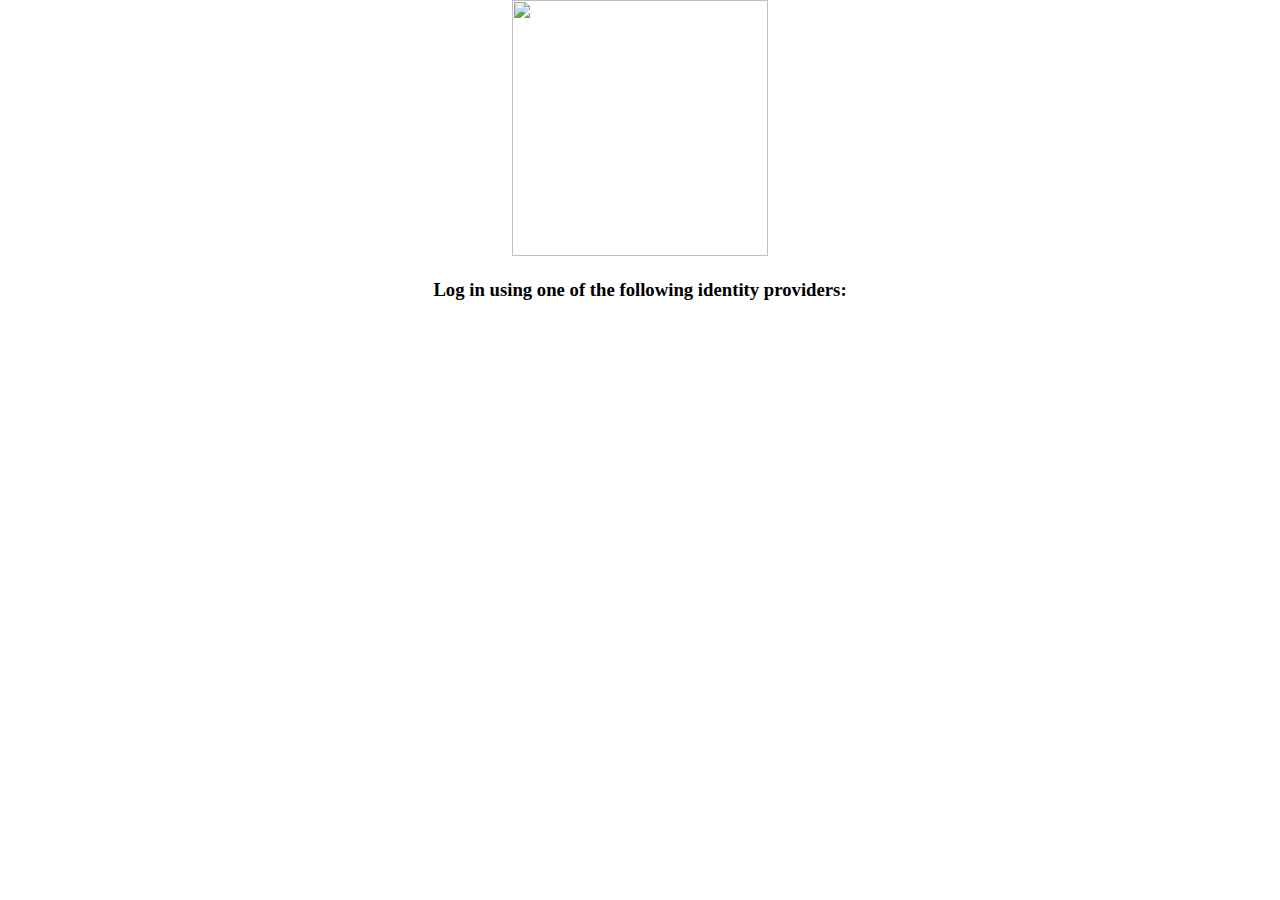
==== site/oauth.html @ 3c17f2b3 "CSS Update" ====
<!DOCTYPE html>
<html lang="en">
  <head>
    <meta charset="utf-8">
    <meta http-equiv="X-UA-Compatible" content="IE=edge">
    <meta name="viewport" content="width=device-width, initial-scale=1">
    <!-- The above 3 meta tags *must* come first in the head; any other head content must come *after* these tags -->
    <title>Pony Mail!</title>

    <!-- Bootstrap -->
    <link href="css/bootstrap.min.css" rel="stylesheet">
    <link href="css/popup.css" rel="stylesheet">

    <!-- HTML5 shim and Respond.js for IE8 support of HTML5 elements and media queries -->
    <!-- WARNING: Respond.js doesn't work if you view the page via file:// -->
    <!--[if lt IE 9]>
      <script src="https://oss.maxcdn.com/html5shiv/3.7.2/html5shiv.min.js"></script>
      <script src="https://oss.maxcdn.com/respond/1.4.2/respond.min.js"></script>
    <![endif]-->
  </head>
  <body style="margin: 0px;" onload="oauthWelcome(document.location.search.substr(1));">
    
    <div class="container-fluid">
      
    <div class="row">
      <div id="bread" class="col-md-12" style="text-align: center">
        <img src="images/logo_large.png" width="256" height="256"/><br/>
        <p>
          <h3>Log in using one of the following identity providers:</h3>
          <br/>
        </p>
        <p style="margin: 0 auto; font-size: 16pt; max-width: 640px;" id="oauthtypes">
          
        </p>
      </div>
      
      </div>
    </div>
  <script src="https://ajax.googleapis.com/ajax/libs/jquery/1.11.3/jquery.min.js"></script>
    <!-- Include all compiled plugins (below), or include individual files as needed -->
    <script src="js/bootstrap.min.js"></script>
    <script src="js/oauth.js"></script>
    <script src="js/config.js"></script>
    <script src="https://login.persona.org/include.js"></script>
    <script src="js/persona.js"></script>
  </body>
</html>
---- site/css/popup.css ----
/*
 Licensed to the Apache Software Foundation (ASF) under one or more
 contributor license agreements.  See the NOTICE file distributed with
 this work for additional information regarding copyright ownership.
 The ASF licenses this file to You under the Apache License, Version 2.0
 (the "License"); you may not use this file except in compliance with
 the License.  You may obtain a copy of the License at

     http://www.apache.org/licenses/LICENSE-2.0

 Unless required by applicable law or agreed to in writing, software
 distributed under the License is distributed on an "AS IS" BASIS,
 WITHOUT WARRANTIES OR CONDITIONS OF ANY KIND, either express or implied.
 See the License for the specific language governing permissions and
 limitations under the License.
*/

@keyframes fadeIn { from { opacity:0; } to { opacity:1; } }

.fade-in {
    opacity:0;
    -webkit-animation:fadeIn ease-in 1; 
    -moz-animation:fadeIn ease-in 1;
    animation:fadeIn ease-in 1;

    -webkit-animation-fill-mode:forwards;  
    -moz-animation-fill-mode:forwards;
    animation-fill-mode:forwards;

    -webkit-animation-duration:0.3s;
    -moz-animation-duration:0.3s;
    animation-duration:0.3s;

    -webkit-animation-delay: 0.1s;
    -moz-animation-delay: 0.1s;
    animation-delay: 0.1s;
}


.splash {
     background-color: rgba(0,0,0,0.65);
     position: fixed;
     top: 0;
     right: 0;
     bottom: 0;
     left: 0;
     width: 700px;
     min-height: 360px;
     z-index: 999;
     text-align: left;
     color: #FFE;
     display: none;
     padding: 15px;
 }
 
 .splash textarea, select {
    color: #333;
    background: rgba(255,255,255,0.9)
 }
 
.splash p:first-child {
    font-size: 8pt;
    font-style: italic;
    margin-top: -10px;
    
 }
 
 .splash h3 {
    width: calc(100% + 30px);
    text-align: center;
    background: linear-gradient(to bottom, rgba(146,204,0,1) 0%,rgba(126,181,0,1) 100%); 
    color: #FFF;
    margin: 5px -15px 20px -15px;
 }
 
 .prefs {
    background: rgba(255,255,255,0.9) !important;
    color: #533;
 }
 .prefs h3,input,textarea,select{
    color: #333;
    font-family: sans-serif;
 }
 
 .prefs p {
    color: #FFF;
 }
 
 .bs-callout {
    padding: 20px;
    margin: 20px 0;
    border: 1px solid #eee;
    border-left-width: 5px;
    border-radius: 3px;
}
.bs-callout h4 {
    margin-top: 0;
    margin-bottom: 5px;
}
.bs-callout p:last-child {
    margin-bottom: 0;
}
.bs-callout code {
    border-radius: 3px;
}
.bs-callout+.bs-callout {
    margin-top: -5px;
}
.bs-callout-default {
    border-left-color: #777;
}
.bs-callout-default h4 {
    color: #777;
}
.bs-callout-primary {
    border-left-color: #428bca;
}
.bs-callout-primary h4 {
    color: #428bca;
}
.bs-callout-success {
    border-left-color: #5cb85c;
}
.bs-callout-success h4 {
    color: #5cb85c;
}
.bs-callout-danger {
    border-left-color: #d9534f;
}
.bs-callout-danger h4 {
    color: #d9534f;
}
.bs-callout-warning {
    border-left-color: #f0ad4e;
}
.bs-callout-warning h4 {
    color: #f0ad4e;
}
.bs-callout-info {
    border-left-color: #5bc0de;
}
.bs-callout-info h4 {
    color: #5bc0de;
}

.phonebook_grouping {
    background: none;
    width: 400px;
    min-height: 200px;

    float: left;
    background: rgba(247,247,247,1);
    border: 1px solid #333;
    margin-top: 10px;
    margin-left: 15px;
    position: relative;
    padding-left: 40px;
    padding-bottom: 10px;
    
}

.phonebook_letter_right {
    background: linear-gradient(135deg, rgba(246,230,180,1) 0%,rgba(237,144,23,1) 100%);
    border: 1px solid #333;
    border-radius: 4px;
    font-size: 14pt;
    font-family: sans-serif;
    margin-top: -1px;
    margin-left: -1px;
    margin-right: -1px;
    margin-bottom: -1px;
    color: #FFF;
    font-weight: bold;
    padding: 5px;
    padding-top: 10px;
    vertical-align: middle !important;
    text-align: center;
    float: left;
    top: 0px;
    bottom: 0px;
    width: 32px;
    margin-left: -41px;
    position: absolute;
}

.phonebook_letter {
    background: linear-gradient(135deg, rgba(246,230,180,1) 0%,rgba(237,144,23,1) 100%);
    border: 1px solid #333;
    border-radius: 4px;
    font-size: 14pt;
    font-family: sans-serif;
    margin: 2px;
    color: #FFF;
    font-weight: bold;
    padding: 5px;
    padding-top: 5px;
    width: 32px;
    height: 42px;
}

.phonebook_entry, .phonebook_entry a {
    background: none;
    color: #666;
    font-weight: 500;
    padding: 0px;
    float: left;
    margin-right: 8px;
    margin-top: 3px;
    margin-bottom: -2px;
    font-size: 9pt;
    font-family: sans-serif;
    text-align: center;
    position: relative;
    padding-bottom: 1px;
}

.label {
    font-size: 85%;
    vertical-align: middle;
    padding-bottom: 0.2em;
}

.label-warning {
    background-color: #E59019;
}

.label-hover:hover {
    background-color: #E59019;
}
.phonebook_topletter {
    border-top: 1px solid #666;
    border-left: 1px solid #666;
    border-right: 1px solid #666;
    border-bottom: none;
    border-radius: 4px;
    border-bottom-right-radius: 0px;
    border-bottom-left-radius: 0px;
    background: linear-gradient(to bottom, rgba(247,247,247,1) 0%,rgba(219,219,219,1) 100%);
    color: #000;
    width: 24px;
    height: 28px;
    font-size: 14pt;
    margin: 1px;
    text-align: center;
}

.phonebook_topletter_active {
    border-top: 1px solid #666;
    border-left: 1px solid #666;
    border-right: 1px solid #666;
    border-bottom: none;
    border-radius: 4px;
    border-bottom-right-radius: 0px;
    border-bottom-left-radius: 0px;
    background: rgba(248,248,248,1);
    color: #000;
    width: 24px;
    height: 28px;
    font-size: 14pt;
    margin: 1px;
    text-align: center;
}

.phonebook_page {
    border-left: 1px solid #666;
    border-right: 1px solid #666;
    border-bottom: 1px solid #666;
    border-top: none;
    width: 674px;
    margin: 0px;
    margin-top: -2px;
    padding: 0px;
    min-height: 400px;
    background: rgba(248,248,248,1);
    border-bottom-right-radius: 10px;
    border-bottom-left-radius: 10px;
}

.phonebook_topletter:first-child {
    border-top-left-radius: 10px;
    margin-left: 0px;
    margin-top: -1px;
}
.phonebook_topletter:last-child {
    border-top-right-radius: 10px;
    margin-right: 0px;
    margin-top: -1px;
}

.phonebook_topletter_active:first-child {
    border-top-left-radius: 10px;
    margin-left: 0px;
    margin-top: -1px;
}
.phonebook_topletter_active:last-child {
    border-top-right-radius: 10px;
    margin-right: 0px;
    margin-top: -1px;
}

.vertical-text {
	transform: rotate(90deg);
	transform-origin: left top 0;
    margin: 3px;
    border: 1px solid #666;
    border-radius: 4px;
    margin-top: 60px;
    margin-bottom: -60px;
    margin-right: 5px;
    margin-left: 5px;
    cursor: pointer;
    background: linear-gradient(to bottom, rgba(255,255,255,1) 0%,rgba(243,243,243,1) 50%,rgba(237,237,237,1) 51%,rgba(255,255,255,1) 100%);
}


.navbar-nav > li > a, .navbar-brand {
    padding-top:14px !important; 
    padding-bottom:0 !important;
    height: 48px;
}
.navbar {min-height:48px !important;}



/* Sticky footer styles
-------------------------------------------------- */
html {
  position: relative;
  min-height: 100%;
  padding: 0;
  margin: 0;
}
body {
  /* Margin bottom by footer height */
  margin: 0px 0px 0px 0px;
  padding: 0px 0px 0px 0px;
  margin-bottom: 60px;
}
.footer {
  position: absolute;
  bottom: 0;
  width: 100%;
  /* Set the fixed height of the footer here */
  height: 60px;
  background-color: #f5f5f5;
}


/* Custom page CSS
-------------------------------------------------- */
/* Not required for template or sticky footer method. */

.container {
  width: auto;
  max-width: 680px;
  padding: 0 15px;
}
.container .text-muted {
  margin: 20px 0;
}

.list-group-item {
    padding: 8px;
}

.should-scroll {
    height: auto;
    max-height: 600px;
    overflow-x: hidden;
}

.cloudword:hover {
    fill: yellow;
    /*font-size: 25px;*/
    font-weight: bold;
    cursor: pointer;
    z-index: 999;
}

.wordcloud {
    border: 1px solid #666;
    border-radius: 20px;
    background: linear-gradient(to bottom, rgba(69,72,77,1) 0%,rgba(0,0,0,1) 100%);
}



.navbar {
  margin: 0;
  border: 0;
  /*position: fixed;*/
  top:0;
  left: 0;
  width:100%;
  -webkit-border-radius: 0;
  -moz-border-radius: 0;
  border-radius: 0;
  border-bottom:1px solid #242424;
  z-index: 2000;
}
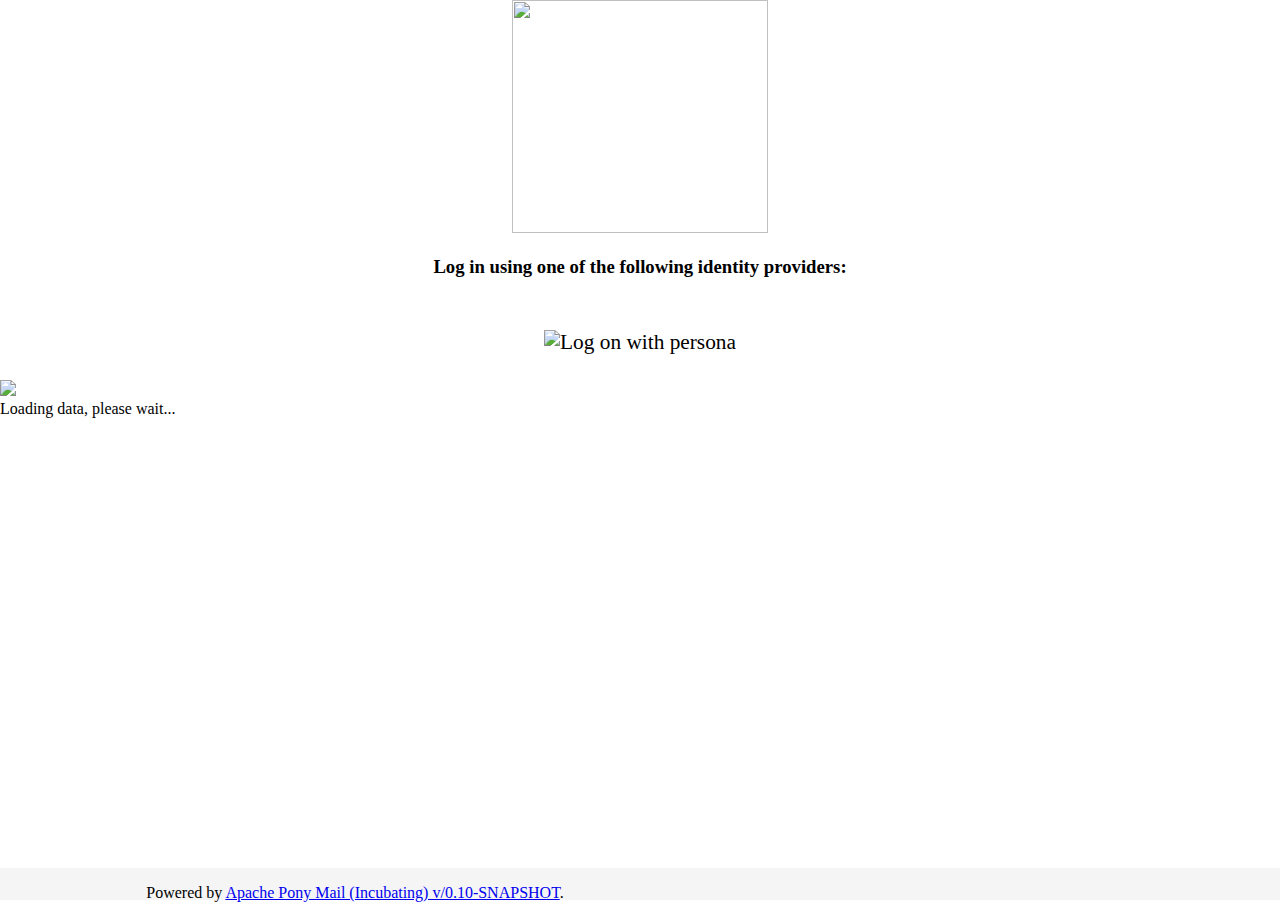
==== commit 63df9768: "Use correct dependency order to fix OAuth login problem" ====
--- a/site/oauth.html
+++ b/site/oauth.html
@@ -1,4 +1,16 @@
 <!DOCTYPE html>
+<!-- Licensed to the Apache Software Foundation (ASF) under one or more
+contributor license agreements. See the NOTICE file distributed with
+this work for additional information regarding copyright ownership. The
+ASF licenses this file to you under the Apache License, Version 2.0 (the
+&quot;License&quot;); you may not use this file except in compliance
+with the License. You may obtain a copy of the License at .
+http://www.apache.org/licenses/LICENSE-2.0 . Unless required by
+applicable law or agreed to in writing, software distributed under the
+License is distributed on an &quot;AS IS&quot; BASIS, WITHOUT WARRANTIES
+OR CONDITIONS OF ANY KIND, either express or implied. See the License
+for the specific language governing permissions and limitations under
+the License. -->
 <html lang="en">
   <head>
     <meta charset="utf-8">
@@ -9,6 +21,8 @@
 
     <!-- Bootstrap -->
     <link href="css/bootstrap.min.css" rel="stylesheet">
+    <link href="css/solar.css" rel="alternate stylesheet" type="text/css" title="Solar theme" media="all">
+    <link href="css/metro.css" rel="alternate stylesheet" type="text/css" title="Metropolis" media="all">
     <link href="css/popup.css" rel="stylesheet">
 
     <!-- HTML5 shim and Respond.js for IE8 support of HTML5 elements and media queries -->
@@ -24,7 +38,9 @@
       
     <div class="row">
       <div id="bread" class="col-md-12" style="text-align: center">
-        <img src="images/logo_large.png" width="256" height="256"/><br/>
+        <a href="./">
+        <img src="images/logo_large.png" width="256" height="233"/><br/>
+        </a>
         <p>
           <h3>Log in using one of the following identity providers:</h3>
           <br/>
@@ -36,12 +52,16 @@
       
       </div>
     </div>
+    <div class="row">
+      <!-- Popup box for various notices -->
+     <div style="display: none;" class="bs-callout bs-callout-success fade-in" id="popupper" style="margin: 2px !important; padding: 5px;"></div>
+    </div>
+    <div id="splash" class="splash fade-in"> &nbsp; </div>
   <script src="https://ajax.googleapis.com/ajax/libs/jquery/1.11.3/jquery.min.js"></script>
     <!-- Include all compiled plugins (below), or include individual files as needed -->
     <script src="js/bootstrap.min.js"></script>
+    <script src="js/config.js"></script>
+    <script src="js/ponymail.js"></script>
     <script src="js/oauth.js"></script>
-    <script src="js/config.js"></script>
-    <script src="https://login.persona.org/include.js"></script>
-    <script src="js/persona.js"></script>
   </body>
-</html>+</html>
